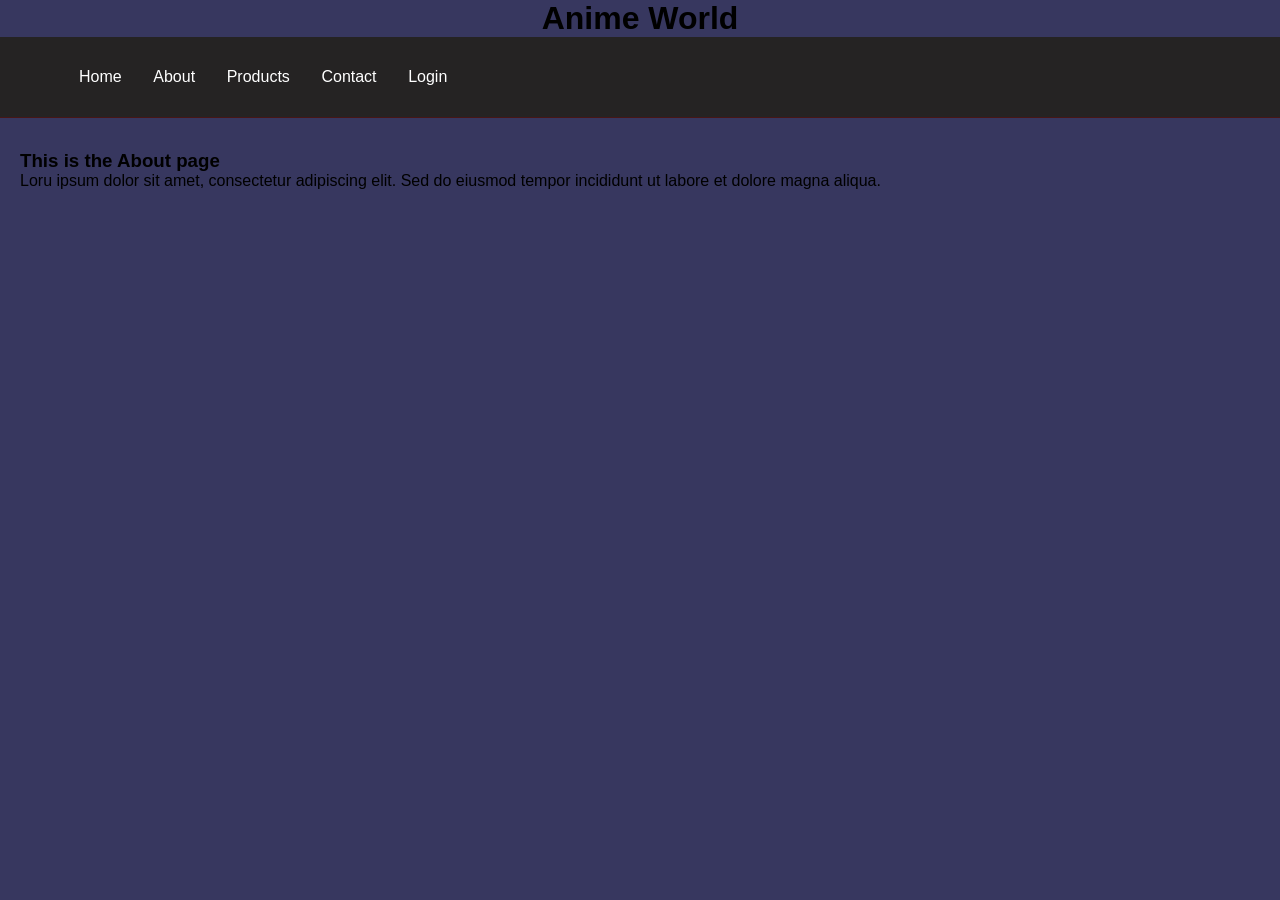
==== about.html @ 82343866 "more changes" ====
<!DOCTYPE html>
<html lang="en">

<head>
    <meta charset="UTF-8">
    <meta name="viewport" content="width=device-width, initial-scale=1.0">
    <title>Anime World</title>
    <link rel="stylesheet" href="styles.css">
</head>

<body>
    <h1>Anime World</h1>

    <nav class="navbar">
        <ul class="nav-links">
            <li class="index"><a href="index.html">Home</a></li>
            <li class="about"><a href="about.html">About</a></li>
            <li class="products"><a href="products.html">Products</a></li>
            <li class="contact"><a href="contact.html">Contact</a></li>
            <li class="login"><a href="login.html">Login</a></li>
        </ul>
    </nav>

    <main>
        <h3>This is the About page</h3>
        <p>Loru ipsum dolor sit amet, consectetur adipiscing elit. Sed do eiusmod tempor incididunt ut labore et dolore magna aliqua.</p>
    </main>

</body>
</html>
---- styles.css ----
*{
  margin: 0;
  padding: 0;
  box-sizing: border-box;  
}
body{
    font-family: Arial, Helvetica, sans-serif;
    background: #f1f1e0;
}
main{
    margin-left: 20px;
    margin-right: 20px;
}
h1{
    text-align: center;
}
.navbar{
    width: 100%;
    padding: 1rem 5%;
    background: #252323;
    border-bottom: 1px solid #471616;
    margin-bottom: 2rem;

    display: flex;
    align-items: center;
    justify-content: space-between;
}
.nav-links{
    list-style: none;
    display: flex;
    gap: 0.1rem;
}
.navbar ul{
    list-style-type: none;
    background-color: #252323;
    padding: 0;
    margin: 0;
    overflow: hidden;
}
.navbar a{
    color: white;
    text-decoration: none;
    padding: 15px;
    display: block;
    text-align: center;
}
.navbar a:hover{
    background-color: #070606;
    transition: 0.3s;
}
.navbar li{
    float: left;
}
.btns{
    display: flex;
}
.btn{
    padding: 0;
    border-radius: 30px;
    font-weight: 600;
    font-size: 1rem;
    background: #252323;
    color: white;
    border: none;
    cursor: pointer;
    transition: 0.3s;
}
.btn:hover{
    background:#070606
}
body{
    background-color: rgb(55, 55, 95);
}
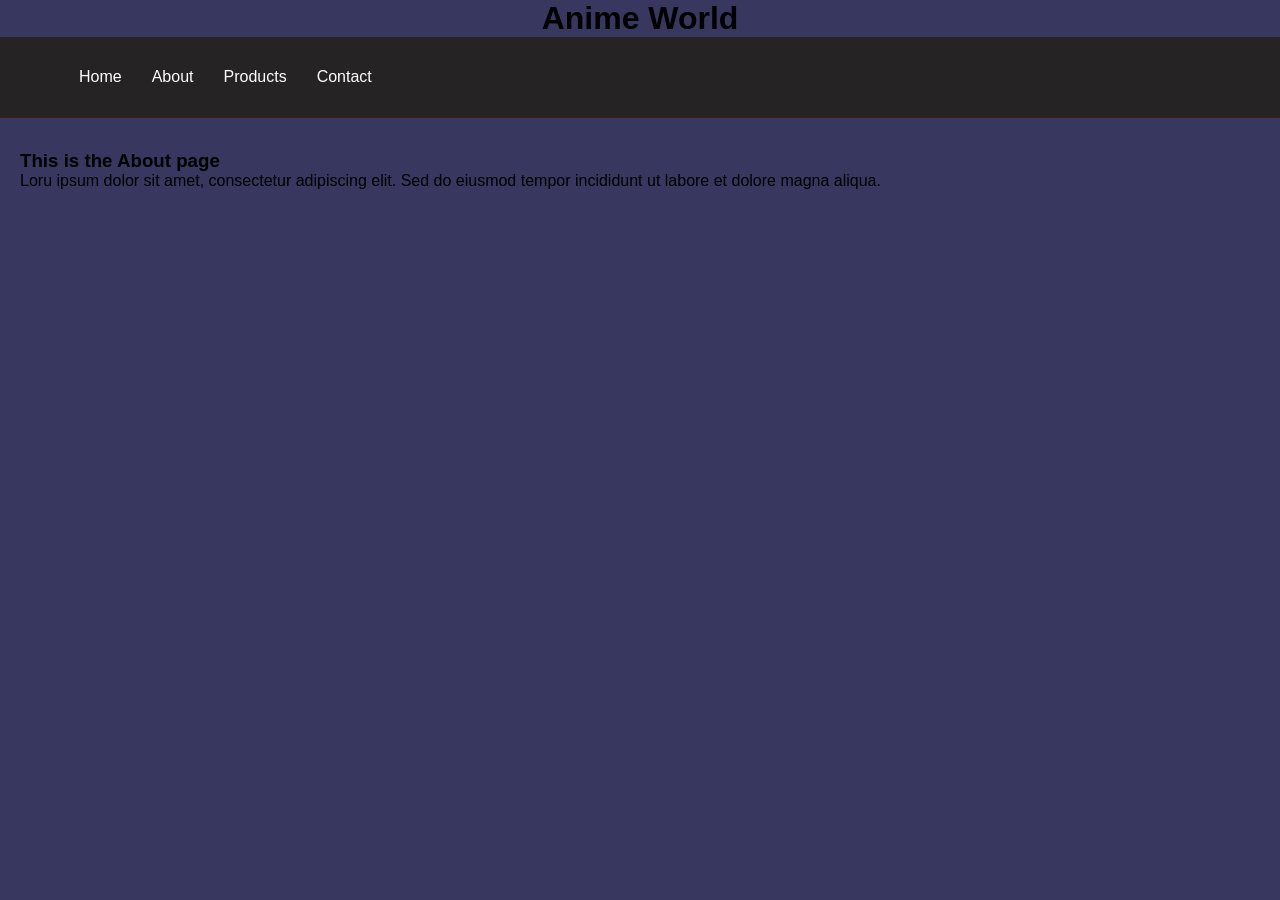
==== commit 408e1998: "Merge branch 'testStore' of https://github.com/Roxas200330/animeWorldWebsite into testStore" ====
--- a/about.html
+++ b/about.html
@@ -4,7 +4,7 @@
 <head>
     <meta charset="UTF-8">
     <meta name="viewport" content="width=device-width, initial-scale=1.0">
-    <title>Anime World</title>
+    <title>Testing Flexboxes</title>
     <link rel="stylesheet" href="styles.css">
 </head>
 
@@ -12,12 +12,11 @@
     <h1>Anime World</h1>
 
     <nav class="navbar">
-        <ul class="nav-links">
-            <li class="index"><a href="index.html">Home</a></li>
-            <li class="about"><a href="about.html">About</a></li>
-            <li class="products"><a href="products.html">Products</a></li>
-            <li class="contact"><a href="contact.html">Contact</a></li>
-            <li class="login"><a href="login.html">Login</a></li>
+        <ul>
+            <li><a href="index.html">Home</a></li>
+            <li><a href="about.html">About</a></li>
+            <li><a href="products.html">Products</a></li>
+            <li><a href="contact.html">Contact</a></li>
         </ul>
     </nav>
 
@@ -25,6 +24,5 @@
         <h3>This is the About page</h3>
         <p>Loru ipsum dolor sit amet, consectetur adipiscing elit. Sed do eiusmod tempor incididunt ut labore et dolore magna aliqua.</p>
     </main>
-
 </body>
 </html>
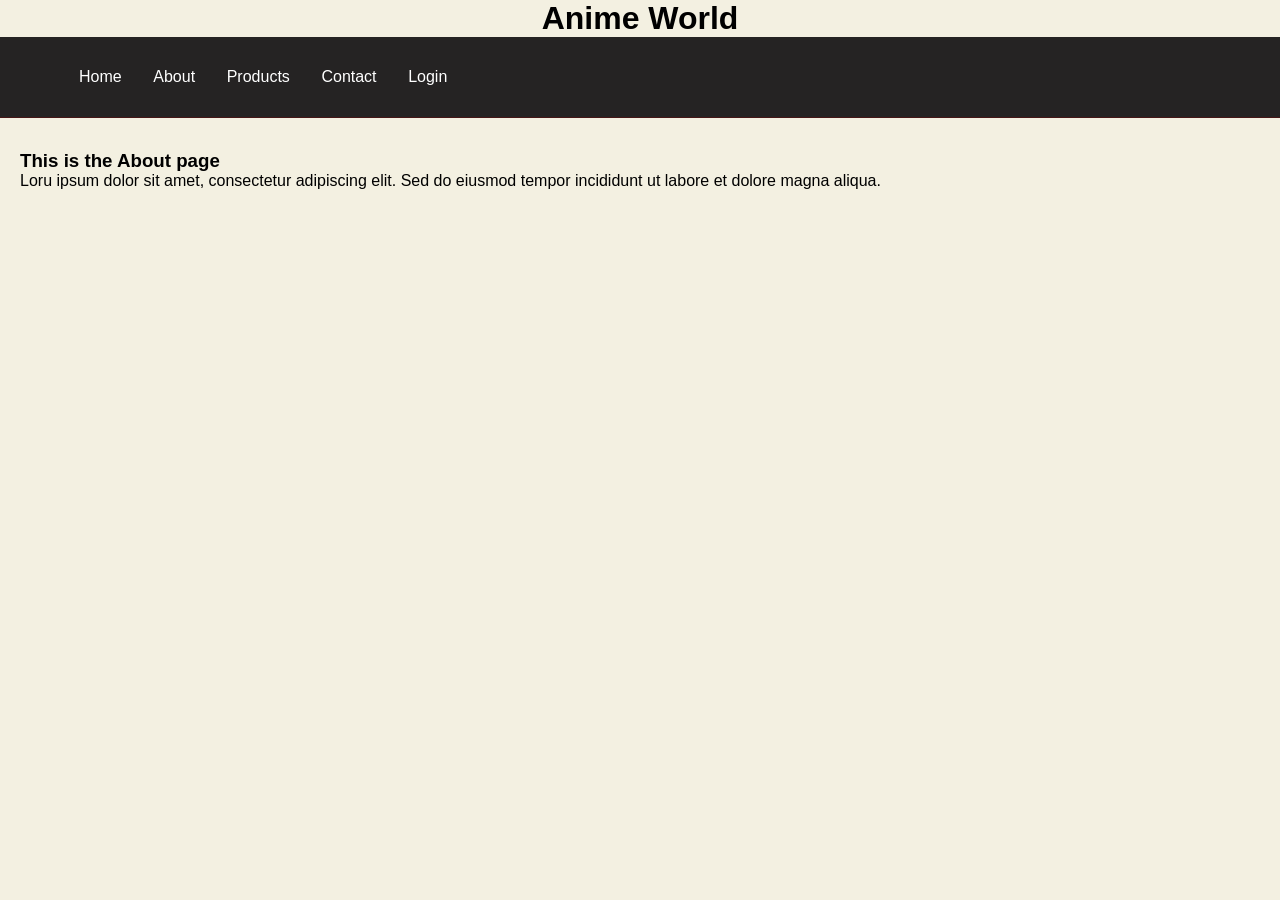
==== commit d594ed40: "Merge branch 'testStore' of https://github.com/Roxas200330/animeWorldWebsite into testStore" ====
--- a/about.html
+++ b/about.html
@@ -4,7 +4,7 @@
 <head>
     <meta charset="UTF-8">
     <meta name="viewport" content="width=device-width, initial-scale=1.0">
-    <title>Testing Flexboxes</title>
+    <title>Anime World</title>
     <link rel="stylesheet" href="styles.css">
 </head>
 
@@ -12,11 +12,12 @@
     <h1>Anime World</h1>
 
     <nav class="navbar">
-        <ul>
-            <li><a href="index.html">Home</a></li>
-            <li><a href="about.html">About</a></li>
-            <li><a href="products.html">Products</a></li>
-            <li><a href="contact.html">Contact</a></li>
+        <ul class="nav-links">
+            <li class="index"><a href="index.html">Home</a></li>
+            <li class="about"><a href="about.html">About</a></li>
+            <li class="products"><a href="products.html">Products</a></li>
+            <li class="contact"><a href="contact.html">Contact</a></li>
+            <li class="login"><a href="login.html">Login</a></li>
         </ul>
     </nav>
 
@@ -24,5 +25,6 @@
         <h3>This is the About page</h3>
         <p>Loru ipsum dolor sit amet, consectetur adipiscing elit. Sed do eiusmod tempor incididunt ut labore et dolore magna aliqua.</p>
     </main>
+
 </body>
 </html>
--- a/styles.css
+++ b/styles.css
@@ -3,17 +3,22 @@
   padding: 0;
   box-sizing: border-box;  
 }
+
 body{
     font-family: Arial, Helvetica, sans-serif;
     background: #f1f1e0;
+    background-color: rgb(243, 240, 225);
 }
+
 main{
     margin-left: 20px;
     margin-right: 20px;
 }
+
 h1{
     text-align: center;
 }
+
 .navbar{
     width: 100%;
     padding: 1rem 5%;
@@ -25,11 +30,13 @@
     align-items: center;
     justify-content: space-between;
 }
+
 .nav-links{
     list-style: none;
     display: flex;
     gap: 0.1rem;
 }
+
 .navbar ul{
     list-style-type: none;
     background-color: #252323;
@@ -37,6 +44,7 @@
     margin: 0;
     overflow: hidden;
 }
+
 .navbar a{
     color: white;
     text-decoration: none;
@@ -44,16 +52,20 @@
     display: block;
     text-align: center;
 }
+
 .navbar a:hover{
     background-color: #070606;
     transition: 0.3s;
 }
+
 .navbar li{
     float: left;
 }
+
 .btns{
     display: flex;
 }
+
 .btn{
     padding: 0;
     border-radius: 30px;
@@ -65,9 +77,60 @@
     cursor: pointer;
     transition: 0.3s;
 }
+
 .btn:hover{
     background:#070606
 }
-body{
-    background-color: rgb(55, 55, 95);
+
+.carousel{
+    margin: 100px auto;
+    display: flex;
+    width: 90%;
+    border: 5px #471616;
+    overflow-x: auto;
 }
+
+.carousel::-webkit-scrollbar{
+    display: none;
+}
+
+.group{
+    padding: 0.5rem;
+    display: flex;
+    align-items: center;
+    justify-content: center;
+    gap: 1rem;
+    animation: spin 5s infinite linear;
+}
+
+.card{
+    flex: 0 0 200px;
+    height: 200px;
+    width: 200px;
+    padding: 0.1rem;
+    background: #151212;
+    font-size: 1rem;
+    border-radius: 0.2rem;
+    text-align: center;
+    align-content: center;
+    color: white;
+}
+
+@keyframes spin{
+    from {translate: 0;}
+    to {translate: -100%;}
+}
+
+.wrapper{
+    min-height: 1000px;
+    display: flex;
+    justify-content: center;
+    align-items: flex-start;
+}
+
+.wrapper2{
+    min-height: 500px;
+    display: flex;
+    justify-content: center;
+    align-items: flex-start;
+}
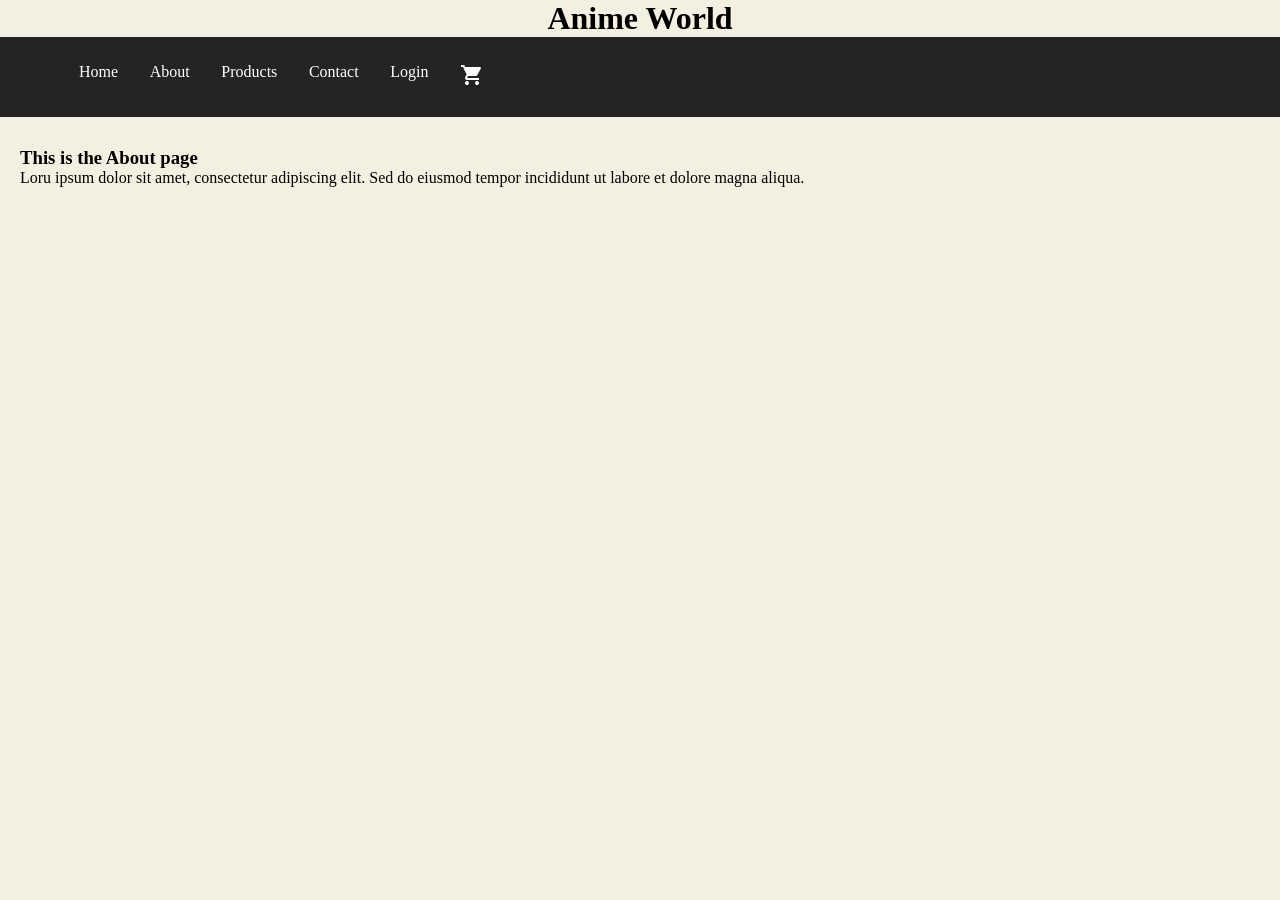
==== commit 261214dd: "added cart button, icon. started work cart.html" ====
--- a/about.html
+++ b/about.html
@@ -18,6 +18,8 @@
             <li class="products"><a href="products.html">Products</a></li>
             <li class="contact"><a href="contact.html">Contact</a></li>
             <li class="login"><a href="login.html">Login</a></li>
+            <li class="cart"><a href="cart.html">
+                <svg xmlns="http://www.w3.org/2000/svg" height="24px" viewBox="0 -960 960 960" width="24px" fill="currentColor"><path d="M223.5-103.5Q200-127 200-160t23.5-56.5Q247-240 280-240t56.5 23.5Q360-193 360-160t-23.5 56.5Q313-80 280-80t-56.5-23.5Zm400 0Q600-127 600-160t23.5-56.5Q647-240 680-240t56.5 23.5Q760-193 760-160t-23.5 56.5Q713-80 680-80t-56.5-23.5ZM208-800h590q23 0 35 20.5t1 41.5L692-482q-11 20-29.5 31T622-440H324l-44 80h480v80H280q-45 0-68-39.5t-2-78.5l54-98-144-304H40v-80h130l38 80Z"/></svg></a></li>
         </ul>
     </nav>
 
--- a/styles.css
+++ b/styles.css
@@ -1,3 +1,9 @@
+:root{
+    --accent-color: ;
+    --base-color: white;
+    --input-color: ;
+}
+
 *{
   margin: 0;
   padding: 0;
@@ -5,11 +11,36 @@
 }
 
 body{
-    font-family: Arial, Helvetica, sans-serif;
     background: #f1f1e0;
     background-color: rgb(243, 240, 225);
 }
 
+.product-grid{
+    display: grid;
+    grid-template-columns: repear(auto-fit, minmax(220px, 1fr));
+    gap: 20px;
+}
+
+.product-card{
+    display: flex;
+    flex-direction: column;
+    min-height: 200px;
+    padding: 15px;
+    border: 1px solid #ccc;
+    border-radius: 10px;
+}
+
+.product-card img{
+    width: 100%;
+    height: 180px;
+    object-fit: contain;
+}
+
+.product-card button {
+    margin-top: auto;
+    padding: 10px;
+    cursor: pointer;
+}
 main{
     margin-left: 20px;
     margin-right: 20px;
@@ -20,12 +51,12 @@
 }
 
 .navbar{
+    flex-grow: 1;
     width: 100%;
+    height: 80px;
     padding: 1rem 5%;
-    background: #252323;
-    border-bottom: 1px solid #471616;
-    margin-bottom: 2rem;
-
+    background: 100% #252323;
+    margin-bottom: 30px;
     display: flex;
     align-items: center;
     justify-content: space-between;
@@ -42,6 +73,7 @@
     background-color: #252323;
     padding: 0;
     margin: 0;
+    margin-right: auto;
     overflow: hidden;
 }
 
@@ -51,6 +83,7 @@
     padding: 15px;
     display: block;
     text-align: center;
+    border-radius: 10px;
 }
 
 .navbar a:hover{
@@ -58,24 +91,18 @@
     transition: 0.3s;
 }
 
+.navbar a:focus{
+    outline:none;
+    background-color: #070606;
+}
+
 .navbar li{
     float: left;
 }
 
-.btns{
-    display: flex;
-}
-
-.btn{
-    padding: 0;
-    border-radius: 30px;
-    font-weight: 600;
-    font-size: 1rem;
-    background: #252323;
-    color: white;
-    border: none;
-    cursor: pointer;
-    transition: 0.3s;
+.navbar li:focus{
+    outline: none;
+    background-color: #070606;
 }
 
 .btn:hover{
@@ -100,7 +127,7 @@
     align-items: center;
     justify-content: center;
     gap: 1rem;
-    animation: spin 5s infinite linear;
+    animation: spin 20s infinite linear;
 }
 
 .card{
@@ -122,15 +149,161 @@
 }
 
 .wrapper{
-    min-height: 1000px;
-    display: flex;
+    flex-grow: 1;
+    min-width: 0;
+    box-sizing: border-box;
+    /*color: rgb(243, 240, 225);*/
+    margin-inline: auto;
+    /*background-color: #252323;*/
+    border: 8px solid black;
+    border-radius: 20px;
+    width: max(40%, 600px);
+    height: calc(100dvh - 140px);
+    display: flex;
+    flex-direction: column;
+    justify-content: flex-start;
+    align-items: center;
+    overflow: hidden;
+}
+
+.wrapper2{
+    flex-grow: 1;
+    min-width: 0;
+    box-sizing: border-box;
+    /*color: rgb(243, 240, 225);*/
+    margin-inline: auto;
+    /*background-color: #252323;*/
+    border: 8px solid black;
+    border-radius: 20px;
+    width: max(40%, 600px);
+    height: calc(100dvh - 140px);
+    display: flex;
+    flex-direction: column;
+    justify-content: flex-start;
+    align-items: center;
+    overflow: hidden;
+}
+
+.signup-btn{
+    display: flex;
+    align-items: center;
     justify-content: center;
-    align-items: flex-start;
-}
-
-.wrapper2{
-    min-height: 500px;
+    flex-grow: 1;
+    min-width: 0;
+    margin-left: 5px;
+    width: 75%;
+    background-color: #78b9d3;
+    color: #252323;
+    border-radius: 1000px;
+    border: none;
+    padding: 0.85em 4em;
+    font-weight: 600;
+    text-transform: uppercase;
+}
+
+.signup-btn:hover{
+    /*border: 2px solid #252323;*/
+    background-color: #56a7c7;
+    transition: 150ms ease;
+}
+
+.signup-btn:focus{
+    outline: none;
+    background-color: #56a7c7;
+}
+
+.signup{
+    text-transform: uppercase;
+    font-size: 3rem;
+    font-weight: 500;
+    padding-top: 20px;
+}
+
+form{
+    width: min(400px, 100%);
+    margin-top: 20px;
+    margin-bottom: 50px;
+    display:flex;
+    flex-direction: column;
+    align-items: center;
+    gap: 10px;
+}
+
+form > div{
+    width: 100%;
     display: flex;
     justify-content: center;
-    align-items: flex-start;
-}+    border: 0 10px 10px 0;
+}
+
+form label{
+    flex-shrink: 0;
+    height: 50px;
+    width: 50px;
+    background-color: #78b9d3;
+    color: white;
+    fill: white;
+    border-radius: 10px 0 0 10px;
+    display: flex;
+    justify-content: center;
+    align-items: center;
+    font-size: 1.5rem;
+    font-weight: 500;
+}
+
+
+form input{
+    border-radius: 0 10px 10px 0;
+    border: 2px;
+    border-color: #78b9d3;
+    border-left: none;
+    box-sizing: border-box;
+    flex-grow: 1;
+    min-width: 0;
+    height: 50px;
+    padding: 1rem;
+    background-color: rgb(230, 224, 199);
+    transition: 100ms ease;
+}
+
+form input:hover{
+    border: 2px solid #78b9d3;
+    border-left: none;
+}
+
+form input:focus{
+    border: 2px solid #252323;
+    border-left: none;
+    outline: none;
+    border-color: #252323;
+}
+
+div:has(input:focus) > label{
+    background-color: #252323;
+    border: 2px solid #252323;
+    border-right: none;
+}
+
+form input::placeholder{
+    color: #252323;
+    opacity: 0.8;
+}
+
+a{
+    text-decoration: none;
+}
+
+a:hover{
+    text-decoration: underline;
+}
+
+@media(max-width: 1100px){
+    .wrapper{
+        width: min(600px, calc(100% - 60px));
+    }
+    .wrapper2{
+        width: min(600px, calc(100% - 60px));
+    }
+}
+
+@import url(cart.css)
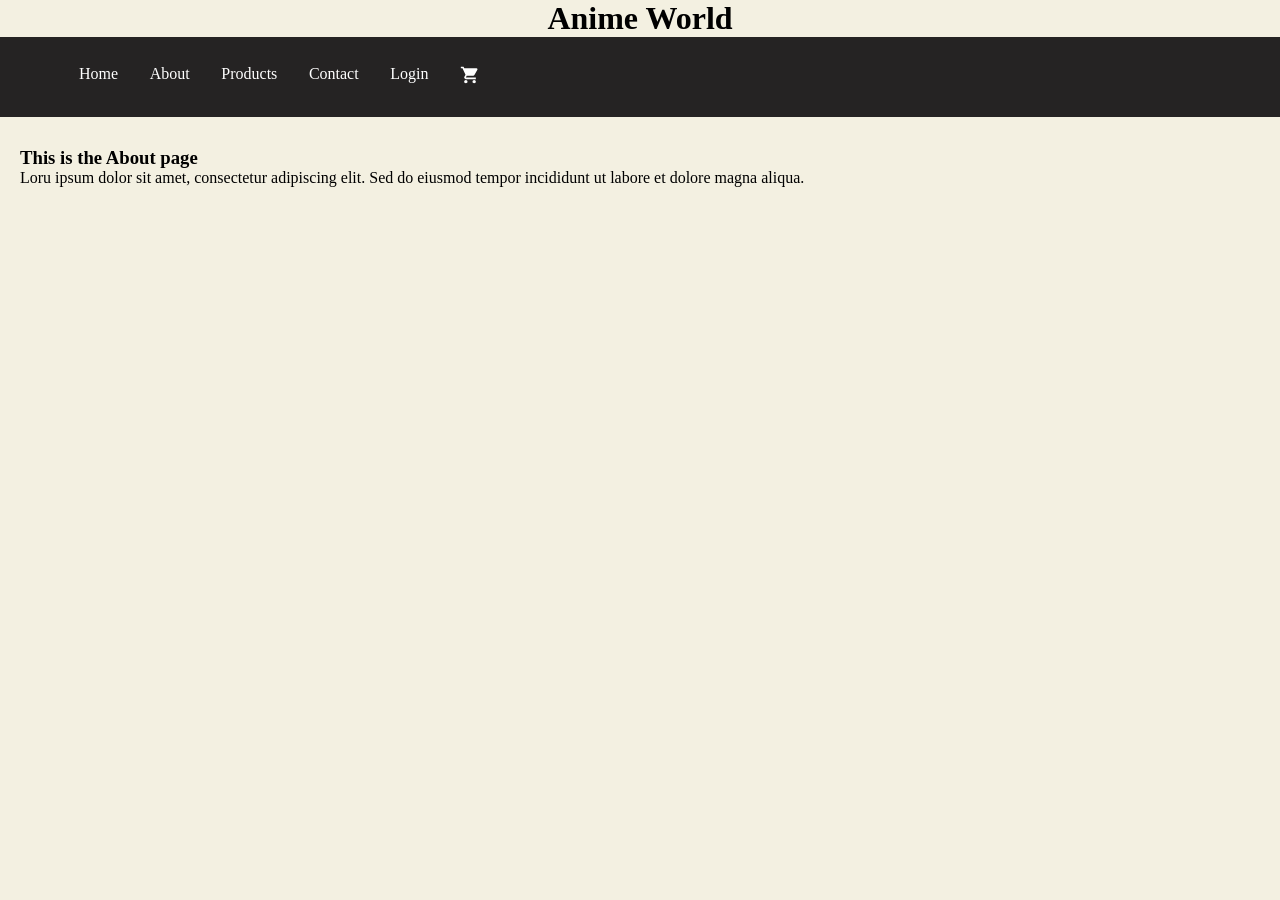
==== commit 8e3cae10: "change shopping icon size" ====
--- a/about.html
+++ b/about.html
@@ -19,7 +19,7 @@
             <li class="contact"><a href="contact.html">Contact</a></li>
             <li class="login"><a href="login.html">Login</a></li>
             <li class="cart"><a href="cart.html">
-                <svg xmlns="http://www.w3.org/2000/svg" height="24px" viewBox="0 -960 960 960" width="24px" fill="currentColor"><path d="M223.5-103.5Q200-127 200-160t23.5-56.5Q247-240 280-240t56.5 23.5Q360-193 360-160t-23.5 56.5Q313-80 280-80t-56.5-23.5Zm400 0Q600-127 600-160t23.5-56.5Q647-240 680-240t56.5 23.5Q760-193 760-160t-23.5 56.5Q713-80 680-80t-56.5-23.5ZM208-800h590q23 0 35 20.5t1 41.5L692-482q-11 20-29.5 31T622-440H324l-44 80h480v80H280q-45 0-68-39.5t-2-78.5l54-98-144-304H40v-80h130l38 80Z"/></svg></a></li>
+                <svg xmlns="http://www.w3.org/2000/svg" height="20px" viewBox="0 -960 960 960" width="20px" fill="currentColor"><path d="M223.5-103.5Q200-127 200-160t23.5-56.5Q247-240 280-240t56.5 23.5Q360-193 360-160t-23.5 56.5Q313-80 280-80t-56.5-23.5Zm400 0Q600-127 600-160t23.5-56.5Q647-240 680-240t56.5 23.5Q760-193 760-160t-23.5 56.5Q713-80 680-80t-56.5-23.5ZM208-800h590q23 0 35 20.5t1 41.5L692-482q-11 20-29.5 31T622-440H324l-44 80h480v80H280q-45 0-68-39.5t-2-78.5l54-98-144-304H40v-80h130l38 80Z"/></svg></a></li>
         </ul>
     </nav>
 
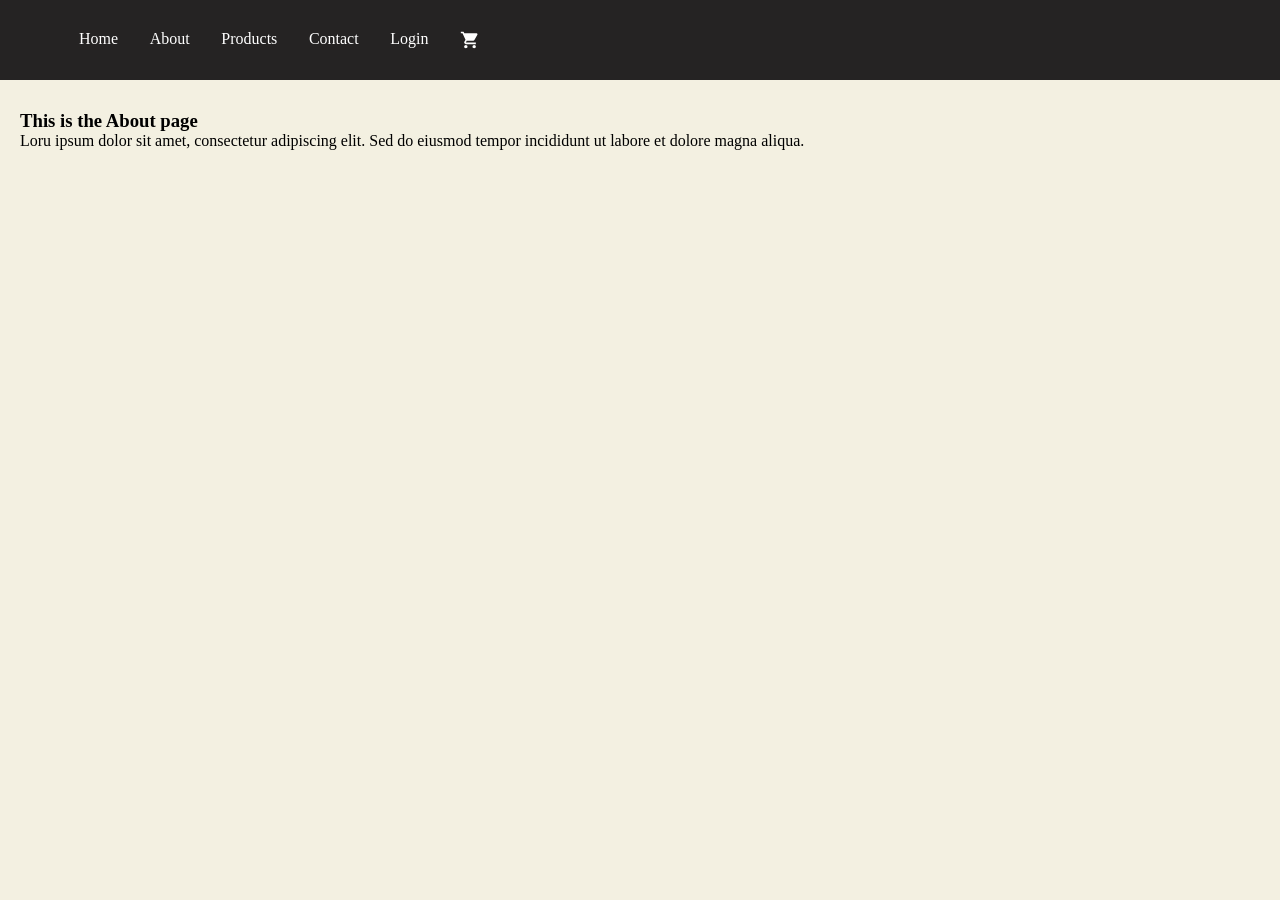
==== commit df36489e: "fixing underlines and shop icon size" ====
--- a/about.html
+++ b/about.html
@@ -9,7 +9,7 @@
 </head>
 
 <body>
-    <h1>Anime World</h1>
+    <!--<h1>Anime World</h1>-->
 
     <nav class="navbar">
         <ul class="nav-links">
--- a/styles.css
+++ b/styles.css
@@ -80,6 +80,7 @@
 .navbar a{
     color: white;
     text-decoration: none;
+    height: 50px;
     padding: 15px;
     display: block;
     text-align: center;
@@ -293,7 +294,7 @@
     text-decoration: none;
 }
 
-a:hover{
+.wrapper a:hover{
     text-decoration: underline;
 }
 
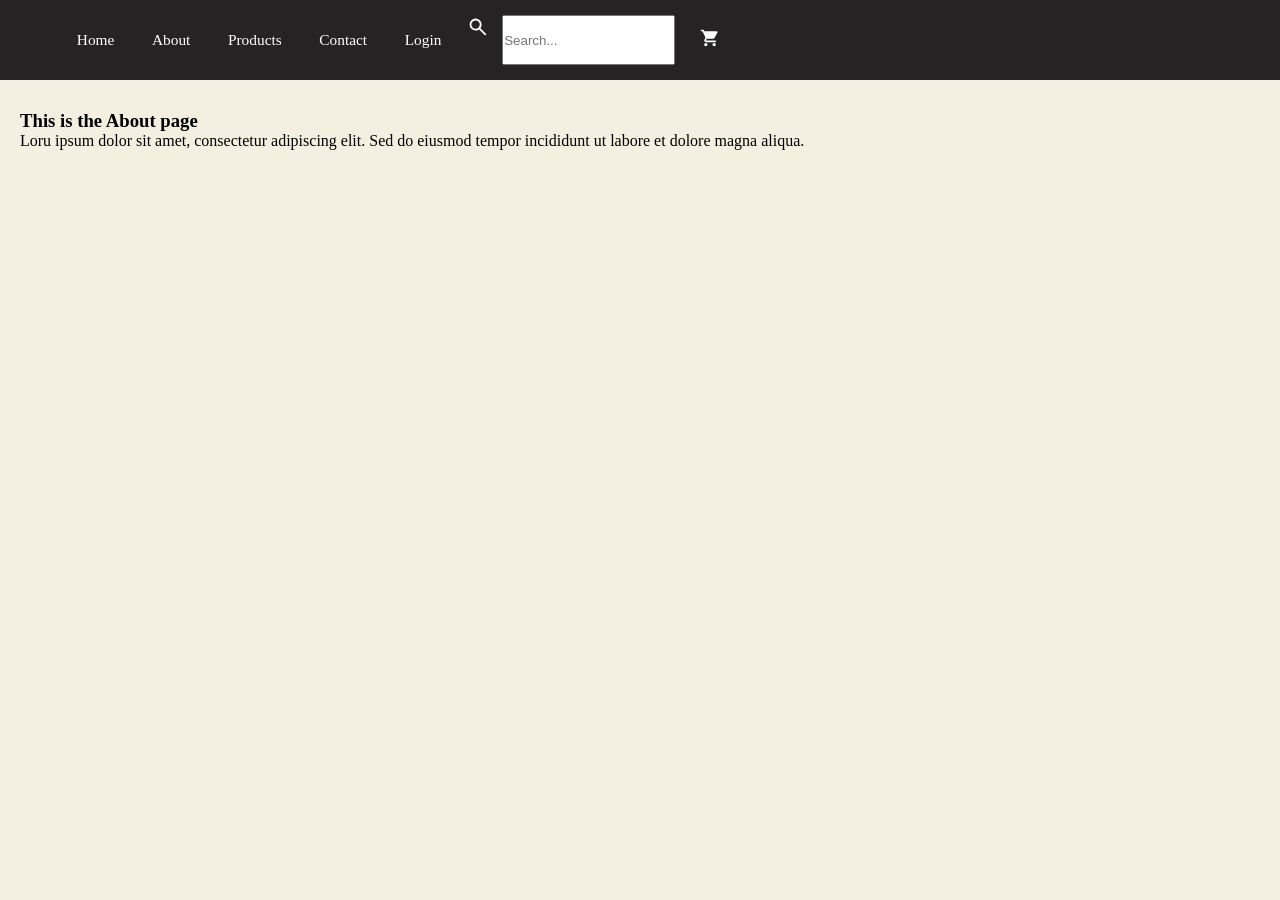
==== commit 151026de: "added search bar and icon" ====
--- a/about.html
+++ b/about.html
@@ -17,9 +17,13 @@
             <li class="about"><a href="about.html">About</a></li>
             <li class="products"><a href="products.html">Products</a></li>
             <li class="contact"><a href="contact.html">Contact</a></li>
-            <li class="login"><a href="login.html">Login</a></li>
+            <li class="login"><a href="login.html">Login</a></li> 
+            <label for="search-input">
+                    <svg xmlns="http://www.w3.org/2000/svg" height="24px" viewBox="0 -960 960 960" width="24px" fill="white"><path d="M765-144 526-383q-30 22-65.79 34.5-35.79 12.5-76.18 12.5Q284-336 214-406t-70-170q0-100 70-170t170-70q100 0 170 70t70 170.03q0 40.39-12.5 76.18Q599-464 577-434l239 239-51 51ZM384-408q70 0 119-49t49-119q0-70-49-119t-119-49q-70 0-119 49t-49 119q0 70 49 119t119 49Z"/></svg>
+                </label> 
+                <input required type="text" name="search" id="search-input" placeholder="Search...">           
             <li class="cart"><a href="cart.html">
-                <svg xmlns="http://www.w3.org/2000/svg" height="20px" viewBox="0 -960 960 960" width="20px" fill="currentColor"><path d="M223.5-103.5Q200-127 200-160t23.5-56.5Q247-240 280-240t56.5 23.5Q360-193 360-160t-23.5 56.5Q313-80 280-80t-56.5-23.5Zm400 0Q600-127 600-160t23.5-56.5Q647-240 680-240t56.5 23.5Q760-193 760-160t-23.5 56.5Q713-80 680-80t-56.5-23.5ZM208-800h590q23 0 35 20.5t1 41.5L692-482q-11 20-29.5 31T622-440H324l-44 80h480v80H280q-45 0-68-39.5t-2-78.5l54-98-144-304H40v-80h130l38 80Z"/></svg></a></li>
+            <svg xmlns="http://www.w3.org/2000/svg" height="20px" viewBox="0 -960 960 960" width="20px" fill="currentColor"><path d="M223.5-103.5Q200-127 200-160t23.5-56.5Q247-240 280-240t56.5 23.5Q360-193 360-160t-23.5 56.5Q313-80 280-80t-56.5-23.5Zm400 0Q600-127 600-160t23.5-56.5Q647-240 680-240t56.5 23.5Q760-193 760-160t-23.5 56.5Q713-80 680-80t-56.5-23.5ZM208-800h590q23 0 35 20.5t1 41.5L692-482q-11 20-29.5 31T622-440H324l-44 80h480v80H280q-45 0-68-39.5t-2-78.5l54-98-144-304H40v-80h130l38 80Z"/></svg></a></li>
         </ul>
     </nav>
 
--- a/styles.css
+++ b/styles.css
@@ -51,11 +51,10 @@
 }
 
 .navbar{
-    flex-grow: 1;
     width: 100%;
     height: 80px;
     padding: 1rem 5%;
-    background: 100% #252323;
+    background: #252323;
     margin-bottom: 30px;
     display: flex;
     align-items: center;
@@ -65,7 +64,8 @@
 .nav-links{
     list-style: none;
     display: flex;
-    gap: 0.1rem;
+    gap: clamp(2px, 1vw, 12px);
+    min-width: 0;
 }
 
 .navbar ul{
@@ -75,16 +75,21 @@
     margin: 0;
     margin-right: auto;
     overflow: hidden;
+    flex: 1 1 auto;
+    min-width: 0;
 }
 
 .navbar a{
     color: white;
     text-decoration: none;
     height: 50px;
-    padding: 15px;
+    padding: clamp(5px, 1vw, 15px);
     display: block;
     text-align: center;
+    align-content: center;
     border-radius: 10px;
+    white-space: nowrap;
+    font-size: clamp(12px, 1.2vw, 16px);
 }
 
 .navbar a:hover{
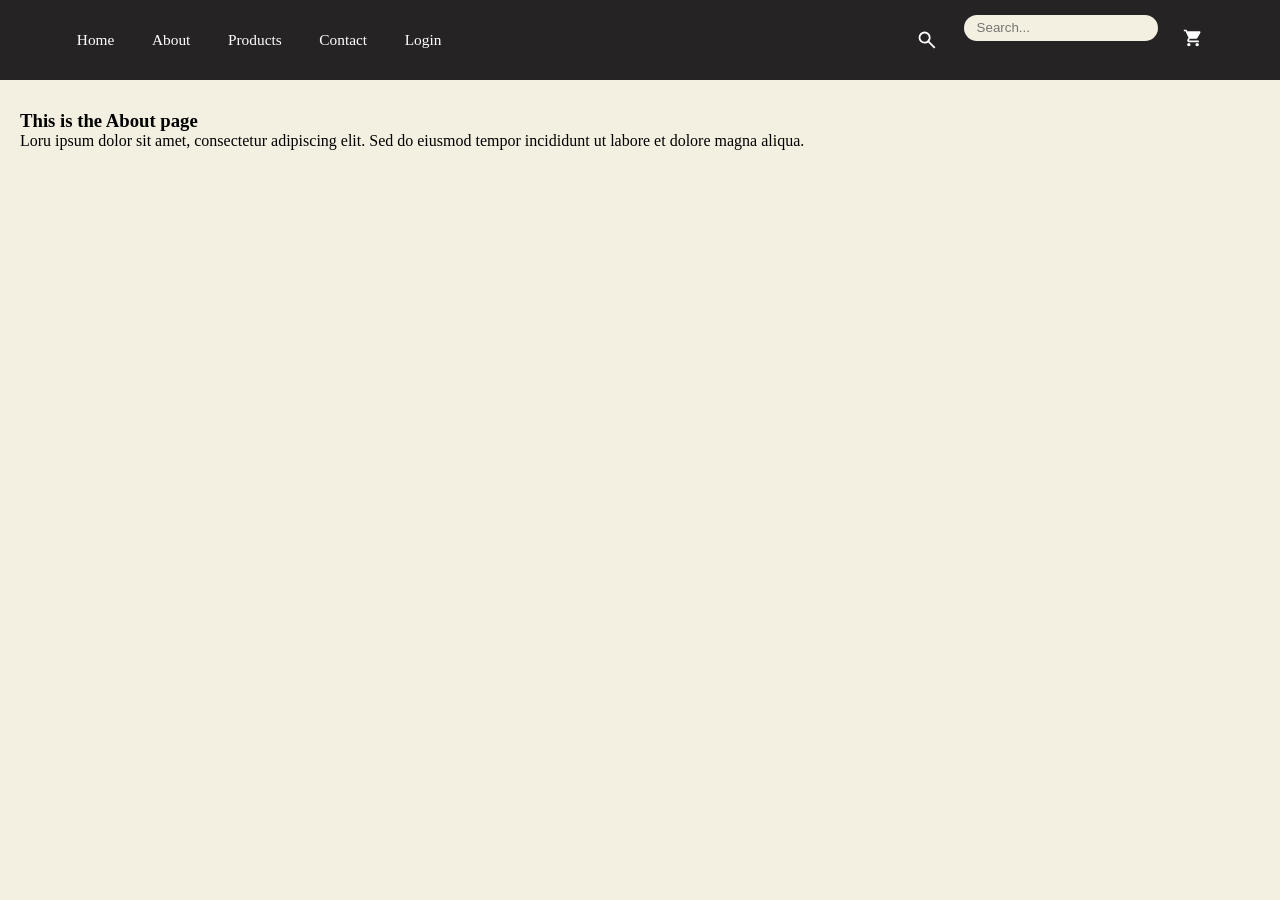
==== commit 05da8690: "uhhh changing index" ====
--- a/about.html
+++ b/about.html
@@ -6,6 +6,7 @@
     <meta name="viewport" content="width=device-width, initial-scale=1.0">
     <title>Anime World</title>
     <link rel="stylesheet" href="styles.css">
+    <link rel="stylesheet" href="navbar.css">
 </head>
 
 <body>
--- a/styles.css
+++ b/styles.css
@@ -17,7 +17,7 @@
 
 .product-grid{
     display: grid;
-    grid-template-columns: repear(auto-fit, minmax(220px, 1fr));
+    grid-template-columns: repeat(auto-fit, minmax(220px, 1fr));
     gap: 20px;
 }
 
@@ -48,71 +48,6 @@
 
 h1{
     text-align: center;
-}
-
-.navbar{
-    width: 100%;
-    height: 80px;
-    padding: 1rem 5%;
-    background: #252323;
-    margin-bottom: 30px;
-    display: flex;
-    align-items: center;
-    justify-content: space-between;
-}
-
-.nav-links{
-    list-style: none;
-    display: flex;
-    gap: clamp(2px, 1vw, 12px);
-    min-width: 0;
-}
-
-.navbar ul{
-    list-style-type: none;
-    background-color: #252323;
-    padding: 0;
-    margin: 0;
-    margin-right: auto;
-    overflow: hidden;
-    flex: 1 1 auto;
-    min-width: 0;
-}
-
-.navbar a{
-    color: white;
-    text-decoration: none;
-    height: 50px;
-    padding: clamp(5px, 1vw, 15px);
-    display: block;
-    text-align: center;
-    align-content: center;
-    border-radius: 10px;
-    white-space: nowrap;
-    font-size: clamp(12px, 1.2vw, 16px);
-}
-
-.navbar a:hover{
-    background-color: #070606;
-    transition: 0.3s;
-}
-
-.navbar a:focus{
-    outline:none;
-    background-color: #070606;
-}
-
-.navbar li{
-    float: left;
-}
-
-.navbar li:focus{
-    outline: none;
-    background-color: #070606;
-}
-
-.btn:hover{
-    background:#070606
 }
 
 .carousel{
@@ -153,163 +88,3 @@
     from {translate: 0;}
     to {translate: -100%;}
 }
-
-.wrapper{
-    flex-grow: 1;
-    min-width: 0;
-    box-sizing: border-box;
-    /*color: rgb(243, 240, 225);*/
-    margin-inline: auto;
-    /*background-color: #252323;*/
-    border: 8px solid black;
-    border-radius: 20px;
-    width: max(40%, 600px);
-    height: calc(100dvh - 140px);
-    display: flex;
-    flex-direction: column;
-    justify-content: flex-start;
-    align-items: center;
-    overflow: hidden;
-}
-
-.wrapper2{
-    flex-grow: 1;
-    min-width: 0;
-    box-sizing: border-box;
-    /*color: rgb(243, 240, 225);*/
-    margin-inline: auto;
-    /*background-color: #252323;*/
-    border: 8px solid black;
-    border-radius: 20px;
-    width: max(40%, 600px);
-    height: calc(100dvh - 140px);
-    display: flex;
-    flex-direction: column;
-    justify-content: flex-start;
-    align-items: center;
-    overflow: hidden;
-}
-
-.signup-btn{
-    display: flex;
-    align-items: center;
-    justify-content: center;
-    flex-grow: 1;
-    min-width: 0;
-    margin-left: 5px;
-    width: 75%;
-    background-color: #78b9d3;
-    color: #252323;
-    border-radius: 1000px;
-    border: none;
-    padding: 0.85em 4em;
-    font-weight: 600;
-    text-transform: uppercase;
-}
-
-.signup-btn:hover{
-    /*border: 2px solid #252323;*/
-    background-color: #56a7c7;
-    transition: 150ms ease;
-}
-
-.signup-btn:focus{
-    outline: none;
-    background-color: #56a7c7;
-}
-
-.signup{
-    text-transform: uppercase;
-    font-size: 3rem;
-    font-weight: 500;
-    padding-top: 20px;
-}
-
-form{
-    width: min(400px, 100%);
-    margin-top: 20px;
-    margin-bottom: 50px;
-    display:flex;
-    flex-direction: column;
-    align-items: center;
-    gap: 10px;
-}
-
-form > div{
-    width: 100%;
-    display: flex;
-    justify-content: center;
-    border: 0 10px 10px 0;
-}
-
-form label{
-    flex-shrink: 0;
-    height: 50px;
-    width: 50px;
-    background-color: #78b9d3;
-    color: white;
-    fill: white;
-    border-radius: 10px 0 0 10px;
-    display: flex;
-    justify-content: center;
-    align-items: center;
-    font-size: 1.5rem;
-    font-weight: 500;
-}
-
-
-form input{
-    border-radius: 0 10px 10px 0;
-    border: 2px;
-    border-color: #78b9d3;
-    border-left: none;
-    box-sizing: border-box;
-    flex-grow: 1;
-    min-width: 0;
-    height: 50px;
-    padding: 1rem;
-    background-color: rgb(230, 224, 199);
-    transition: 100ms ease;
-}
-
-form input:hover{
-    border: 2px solid #78b9d3;
-    border-left: none;
-}
-
-form input:focus{
-    border: 2px solid #252323;
-    border-left: none;
-    outline: none;
-    border-color: #252323;
-}
-
-div:has(input:focus) > label{
-    background-color: #252323;
-    border: 2px solid #252323;
-    border-right: none;
-}
-
-form input::placeholder{
-    color: #252323;
-    opacity: 0.8;
-}
-
-a{
-    text-decoration: none;
-}
-
-.wrapper a:hover{
-    text-decoration: underline;
-}
-
-@media(max-width: 1100px){
-    .wrapper{
-        width: min(600px, calc(100% - 60px));
-    }
-    .wrapper2{
-        width: min(600px, calc(100% - 60px));
-    }
-}
-
-@import url(cart.css)
--- a/navbar.css
+++ b/navbar.css
@@ -0,0 +1,107 @@
+:root{
+    --accent-color: ;
+    --base-color: white;
+    --input-color: ;
+}
+
+*{
+  margin: 0;
+  padding: 0;
+  box-sizing: border-box;  
+}
+
+body{
+    background: #f1f1e0;
+    background-color: rgb(243, 240, 225);
+}
+
+.navbar{
+    width: 100%;
+    height: 80px;
+    padding: 1rem 5%;
+    background: #252323;
+    margin-bottom: 30px;
+    display: flex;
+    align-items: center;
+    justify-content: space-between;
+}
+
+.nav-links{
+    list-style: none;
+    display: flex;
+    gap: clamp(2px, 1vw, 12px);
+    min-width: 0;
+}
+
+.navbar ul{
+    list-style-type: none;
+    background-color: #252323;
+    padding: 0;
+    margin: 0;
+    margin-right: auto;
+    overflow: hidden;
+    flex: 1 1 auto;
+    min-width: 0;
+}
+
+.navbar a{
+    color: white;
+    text-decoration: none;
+    height: 50px;
+    padding: clamp(5px, 1vw, 15px);
+    display: block;
+    text-align: center;
+    align-content: center;
+    border-radius: 10px;
+    white-space: nowrap;
+    font-size: clamp(12px, 1.2vw, 16px);
+}
+
+.navbar label{
+    height: 50px;
+    padding: clamp(5px, 1vw, 15px);
+    display: flex;
+    margin-left: auto;
+}
+
+.navbar input{
+    border: none;
+    border-radius: 1000px;
+    background-color:rgb(243, 240, 225);
+    padding: 0.8rem;
+    height: 20px;
+    display: flex;
+    justify-content: center;
+    align-content: center;
+}
+
+.navbar input:focus{
+    outline: none;
+}
+
+.navbar label:focus{
+    outline: none;
+}
+
+.navbar a:hover{
+    background-color: #070606;
+    transition: 0.3s;
+}
+
+.navbar a:focus{
+    outline:none;
+    background-color: #070606;
+}
+
+.navbar li{
+    float: left;
+}
+
+.navbar li:focus{
+    outline: none;
+    background-color: #070606;
+}
+
+.btn:hover{
+    background:#070606
+}
